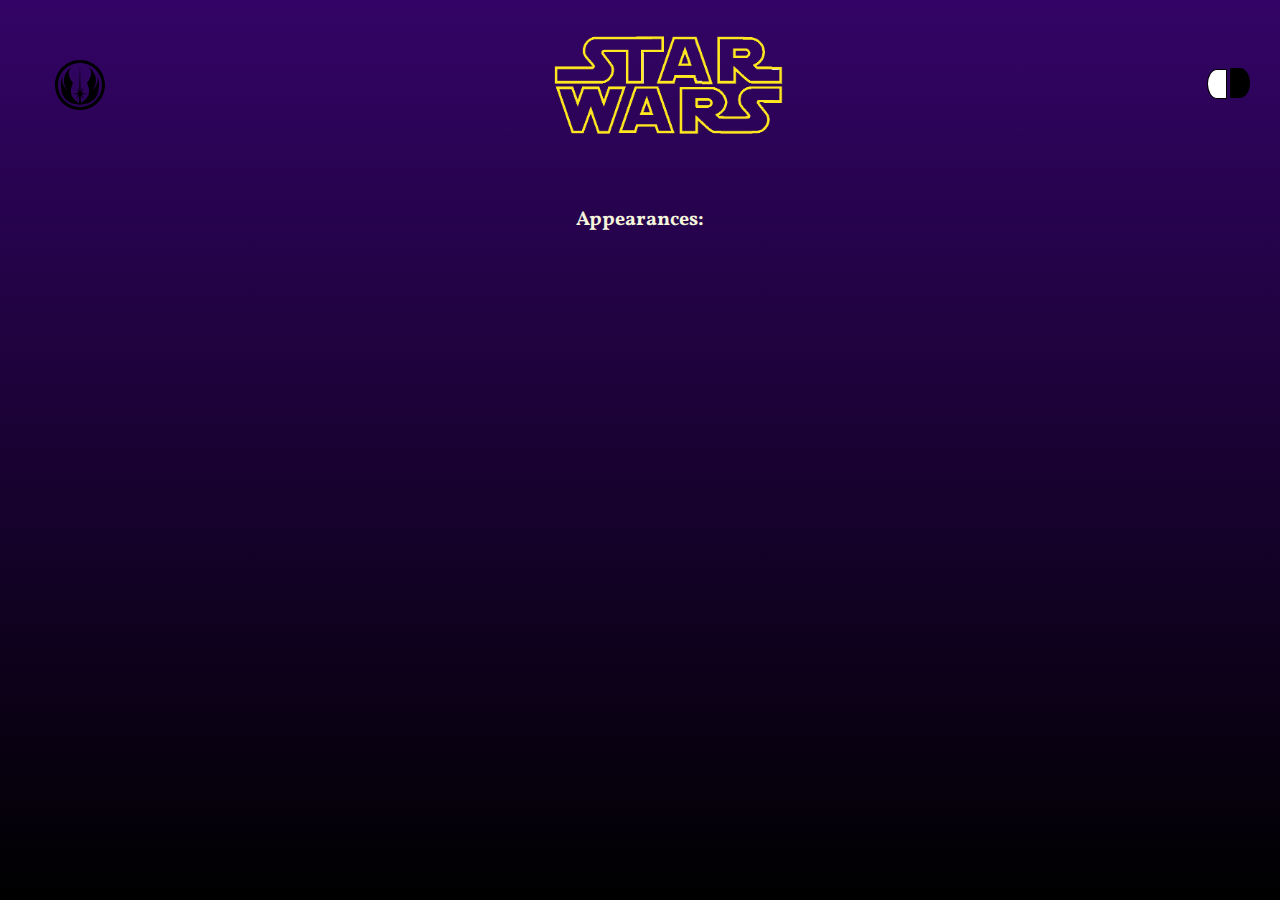
==== character.html @ cd839fcb "made changes" ====
<!DOCTYPE html>
<html lang="en">
<head>
    <link rel="preconnect" href="https://fonts.googleapis.com">
    <link rel="preconnect" href="https://fonts.gstatic.com" crossorigin>
    <link href="https://fonts.googleapis.com/css2?family=Vollkorn:ital,wght@0,400;0,500;0,600;0,700;0,800;0,900;1,400;1,500;1,600;1,700;1,800;1,900&display=swap" rel="stylesheet">
    <meta charset="UTF-8">
    <meta http-equiv="X-UA-Compatible" content="IE=edge">
    <meta name="viewport" content="width=device-width, initial-scale=1.0">
    <title>Main</title>
    <link rel="stylesheet" href="style/reset.css">
    <link rel="stylesheet" href="style/style.css">
</head>
<body>
    <div class="header">
        <img src="images/main-logo.svg" alt="Logo" title="Go to main page" class="logo" onclick ="window.location.href = 'index.html'">
        <img src="images/starwars.png" alt="Starwars" class="starwars-header-pic">
        <div>
            <button onclick="changeTheme('light')" class="theme-button light-theme-button" title="light theme"></button>
            <button onclick="changeTheme('dark')" class="theme-button dark-theme-button" title="dark theme"></button>
        </div>
    </div>
    <div class="main-content-container">
        <div class="content-container"></div>
        <div class="character-filmography">
            <h3 class="character-filmography-heading">Appearances:</h3>
            <div class="character-filmography-list"></div>
        </div>
    </div>

<script src="./js/localstorage.js"></script>
<script src="./js/character.js"></script>
</body>
</html>
---- style/style.css ----
/*ALL PAGES*/

body {
    background: linear-gradient(to top, black, #330466) no-repeat;
    font-family: 'Vollkorn', serif;
    min-height: 100vh;
    color: beige;
    padding: 0 10px;
}
body.light-theme {
    background: white;
    color: black;
}
.theme-button {
    color: white;
    height: 30px;
    width: 20px;
}
.light-theme-button {
    background-color: white;
    border: solid 1px black;
    border-radius: 50% 0 0 50%;
}
.dark-theme-button {
    background-color: black;
    border: none;
    border-radius: 0 50% 50% 0;
}
.header {
    display: flex;
    align-items: center;
    justify-content: space-between;
    padding: 10px 20px;
}
.logo {
    width: 100px;
    cursor: pointer;
    transition: all 0.5s ease;
}
.light-theme .logo:hover {
    filter: drop-shadow(2px 4px 6px black);
}
.logo:hover {
    transform: rotate(360deg);
    filter: invert()
}
.starwars-header-pic {
    max-height: 150px;
}

/*MAIN PAGE*/
.display-modes {
    display: flex;
    padding: 10px 20px;
    justify-content: space-between;
}
.sorting {
    display: flex;
    gap: 10px;
    align-items: center;
}
.selection-bar {
    background-color: black;
    color: beige;
    border: none;
    padding: 5px;
    border-radius: 10px;
}
.light-theme .selection-bar {
    background-color: white;
    color: black;
    border: solid 2px black;
}
.main-content-container {
    max-width: 1000px;
    margin: 0 auto;
}
.movies-container {
    display: flex;
    flex-wrap: wrap;
    justify-content: center;
    gap: 20px;
}
a.episode-link:active,
a.episode-link:hover,
a.episode-link,
a.character-link:active,
a.character-link:hover,
a.character-link {
  text-decoration: none;
  color: beige;
}
.movie-item {
    padding: 20px;
}
.movie-item:hover {
    background: #0f1630a2;
    border-radius: 10px;
    cursor: pointer;
}
.movie-details {
    white-space: pre-line;
}

.light-theme .episode-link {
    color: black;
}
.light-theme .episode-link:hover {
    color: black;
}
.light-theme .movie-item:hover {
    background: antiquewhite;
}
.movie-poster {
    max-width: 400px;
    min-width: 250px;
    border-radius: 10px;
    padding-bottom: 10px;
}
.movie-poster:hover {
    transform: scale(1.05);
    transition: transform 0.5s;
}
.display-options {
    display: flex;
    gap: 10px;
}
.list-view {
    justify-content: flex-start;
    flex-direction: column;
    align-content: baseline;    
}
.list-view .episode-link {
    display: flex;
    width: 90vw;
    align-items: center;
    gap: 30px;
}
.list-view .movie-poster {
    width: 10%;
}

.list-view-button {
    background: url('../images/list.svg');
}
.grid-view-button {
    background: url('../images/grid.svg');
}
.list-view-button,
.grid-view-button {
    background-size: contain;
    width: 25px;
    height: 25px;
    border: none;
    color: white;
}
button:hover {
    cursor: pointer;
    opacity: 0.5;
}

/*EPISODE PAGE*/

.characters-heading {
    font-weight: 800;
    text-transform: uppercase;
    text-decoration: underline;
    padding: 40px;
}
.episode-container {
    display: flex;
    padding: 20px;
    gap: 30px;
}
.episode-description {
    display: flex;
    gap: 20px;
    align-items: center;
}
.episode-poster {
    max-height: 400px;
    border-radius: 25px;
}
.episode-details {
    display: flex;
    gap: 20px;
    flex-direction: column;
}
.episode-details .episode-no {
    font-weight: bold;
    font-size: 20px;
}
.episode-details .episode-name {
    font-weight: bold;
    font-size: 30px;
}
.episode-details .episode-producers,
.episode-details .episode-director {
    font-style: italic;
}
.episode-details .episode-description {
    line-height: 30px;
    font-style: italic;
    font-size: 20px;
}
.characters {
    display: flex;
    gap: 30px;
    flex-wrap: wrap;
    justify-content: space-around;
}
.character-link {
    display: flex;
    gap: 20px;
}
.character-item {
    background: #0000004d;
    padding: 20px;
    border-radius: 10px;
    width: 400px;
}
.light-theme .character-item {
    background-color: antiquewhite;
}
.character-item:hover {
    cursor: pointer;
    box-shadow: inset 0 0 30px 3px #ffff0080;
    opacity: 0.8;
    transform: scale(1.1);
}
.character-name {
    padding-bottom: 20px;
    font-size: 24px;
    color: yellow;
    text-shadow: 1px 1px 5px black;
}
.character-image {
    max-width: 200px;
    height: fit-content;
}
.character-details {
    line-height: 30px;
    text-transform: capitalize;
}
.light-theme .character-details{
    color: black;
}
.spinner .character-item {
    display: none;
}
.spinner {
    font-size: 10px;
    margin: 50px auto;
    text-indent: -9999em;
    width: 11em;
    height: 11em;
    border-radius: 50%;
    background: yellow;
    background: -moz-linear-gradient(left, yellow 10%, rgba(255, 255, 255, 0) 42%);
    background: -webkit-linear-gradient(left, yellow 10%, rgba(255, 255, 255, 0) 42%);
    background: -o-linear-gradient(left, yellow 10%, rgba(255, 255, 255, 0) 42%);
    background: -ms-linear-gradient(left, yellow 10%, rgba(255, 255, 255, 0) 42%);
    background: linear-gradient(to right, yellow 10%, rgba(255, 255, 255, 0) 42%);
    position: relative;
    -webkit-animation: load3 1.4s infinite linear;
    animation: load3 1.4s infinite linear;
    -webkit-transform: translateZ(0);
    -ms-transform: translateZ(0);
    transform: translateZ(0);
  }
  .spinner:before {
    width: 50%;
    height: 50%;
    background: rgb(255, 251, 0);
    border-radius: 100% 0 0 0;
    position: absolute;
    top: 0;
    left: 0;
    content: '';
  }
  .spinner:after {
    background: black;
    width: 75%;
    height: 75%;
    border-radius: 50%;
    content: '';
    margin: auto;
    position: absolute;
    top: 0;
    left: 0;
    bottom: 0;
    right: 0;
  }
  .light-theme .spinner:after {
    background: white;
  }
  @-webkit-keyframes load3 {
    0% {
      -webkit-transform: rotate(0deg);
      transform: rotate(0deg);
    }
    100% {
      -webkit-transform: rotate(360deg);
      transform: rotate(360deg);
    }
  }
  @keyframes load3 {
    0% {
      -webkit-transform: rotate(0deg);
      transform: rotate(0deg);
    }
    100% {
      -webkit-transform: rotate(360deg);
      transform: rotate(360deg);
    }
  }


  /*CHARACTER PAGE*/

  .character-container {
    display: flex;
    gap: 20px;
  }
  .character-info {
    line-height: 30px;
  }
  
  .character-homeworld span{
    text-transform: capitalize;
  }
  .character-filmography {
    text-align: center;
  }
  .character-filmography-list {
    display: flex;
    gap: 50px;
    flex-wrap: wrap;
    justify-content: space-around;
  }
  .character-filmography-heading {
    padding: 40px 0;
    font-size: 20px;
    font-weight: bold;
  }
  .character-movie-link {
    text-decoration: none;
    color: beige;
    display: flex;
    gap: 20px;
  }
  .light-theme .character-movie-link {
    color: black;
  }
  .episode-item {
    background: #0000004d;
    padding: 20px;
    border-radius: 10px;
    width: 200px;
  }
  .episode-item:hover {
    box-shadow: inset 0 0 30px 3px #ffff0080;
  }
  .light-theme .episode-item {
    background-color: antiquewhite;
  }
  .character-movie-image {
    height: 100px;
  }
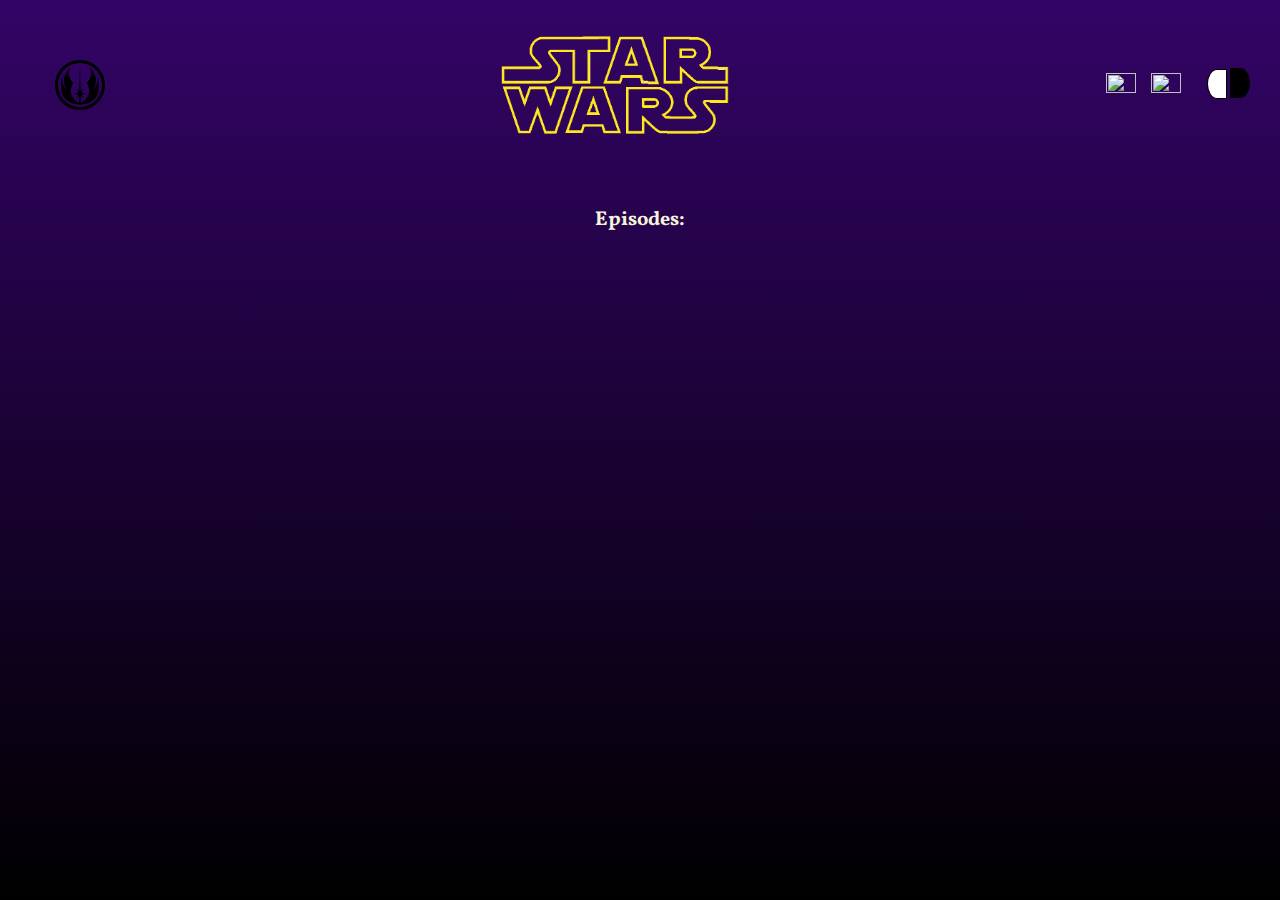
==== commit 10d6725c: "added changes" ====
--- a/character.html
+++ b/character.html
@@ -15,15 +15,21 @@
     <div class="header">
         <img src="images/main-logo.svg" alt="Logo" title="Go to main page" class="logo" onclick ="window.location.href = 'index.html'">
         <img src="images/starwars.png" alt="Starwars" class="starwars-header-pic">
-        <div>
-            <button onclick="changeTheme('light')" class="theme-button light-theme-button" title="light theme"></button>
-            <button onclick="changeTheme('dark')" class="theme-button dark-theme-button" title="dark theme"></button>
+        <div class="header-buttons">
+            <div>
+                <button onclick="changeLang('ru')" class="language-button"><img src="images/rus-flag.svg" alt="" class="language-button-image"></button>
+                <button onclick="changeLang('en')" class="language-button"><img src="images/eng-flag.svg" alt="" class="language-button-image"></button>
+            </div>
+            <div>
+                <button onclick="changeTheme('light')" class="theme-button light-theme-button" title="light theme"></button>
+                <button onclick="changeTheme('dark')" class="theme-button dark-theme-button" title="dark theme"></button>
+            </div>
         </div>
     </div>
     <div class="main-content-container">
         <div class="content-container"></div>
         <div class="character-filmography">
-            <h3 class="character-filmography-heading">Appearances:</h3>
+            <h3 class="character-filmography-heading" data-lang-key="Episodes:">Episodes:</h3>
             <div class="character-filmography-list"></div>
         </div>
     </div>
--- a/style/style.css
+++ b/style/style.css
@@ -47,6 +47,19 @@
 .starwars-header-pic {
     max-height: 150px;
 }
+.header-buttons {
+    display: flex;
+    gap: 20px;
+    align-items: center;
+}
+.language-button-image {
+    height: 20px;
+    width: 30px;
+}
+.language-button {
+    background: none;
+    border: none;
+}
 
 /*MAIN PAGE*/
 .display-modes {
@@ -71,6 +84,7 @@
     color: black;
     border: solid 2px black;
 }
+
 .main-content-container {
     max-width: 1000px;
     margin: 0 auto;
@@ -159,6 +173,27 @@
     opacity: 0.5;
 }
 
+.next-episode-timer {
+    text-align: center;
+    padding: 20px;
+}
+.next-episode-name,
+.timer-items {
+    font-size: 40px;
+}
+.next-episode-add-data {
+    font-size: 25px;
+    padding: 20px 0;
+}
+.timer .timer-item-units {
+    font-size: 20px;
+}
+.timer-items {
+    display: flex;
+    justify-content: center;
+    gap: 50px;
+}
+
 /*EPISODE PAGE*/
 
 .characters-heading {
@@ -178,7 +213,7 @@
     align-items: center;
 }
 .episode-poster {
-    max-height: 400px;
+    max-width: 400px;
     border-radius: 25px;
 }
 .episode-details {
@@ -367,4 +402,18 @@
   .character-movie-image {
     height: 100px;
   }
-  +  
+  @media only all and (max-width: 768px) {
+    .starwars-header-pic {
+        display: none;
+    }
+    .timer-items {
+        gap: 20px;
+    }
+    .movie-poster {
+        width: 300px;
+    }
+    .episode-container {
+        flex-direction: column;
+    }
+  }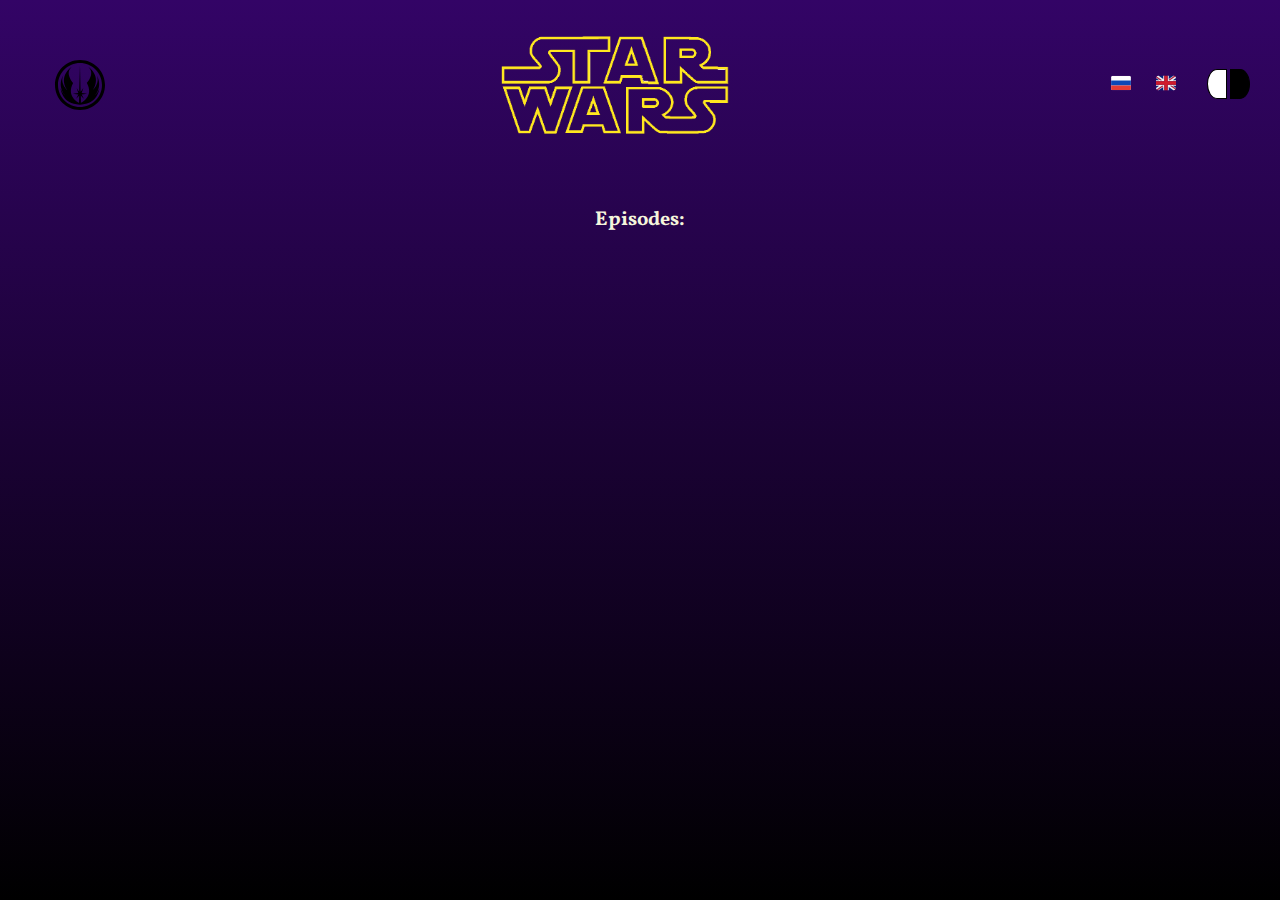
==== commit 0602143b: "added changes" ====
--- a/character.html
+++ b/character.html
@@ -33,7 +33,8 @@
             <div class="character-filmography-list"></div>
         </div>
     </div>
-
+<script src="./js/dict-en.js"></script>
+<script src="./js/dict-ru.js"></script>
 <script src="./js/localstorage.js"></script>
 <script src="./js/character.js"></script>
 </body>
--- a/style/style.css
+++ b/style/style.css
@@ -23,7 +23,7 @@
 }
 .dark-theme-button {
     background-color: black;
-    border: none;
+    border: solid 1px black;
     border-radius: 0 50% 50% 0;
 }
 .header {
@@ -64,7 +64,8 @@
 /*MAIN PAGE*/
 .display-modes {
     display: flex;
-    padding: 10px 20px;
+    flex-wrap: wrap;
+    padding: 10px 5px;
     justify-content: space-between;
 }
 .sorting {
@@ -95,6 +96,23 @@
     justify-content: center;
     gap: 20px;
 }
+.favorites-button {
+    background: url('../images/favourite.svg') no-repeat;
+    background-size: contain;
+
+    border: none;
+    position: absolute;
+    bottom: 30px;
+    right: 30px;
+    
+    height: 50px;
+    width: 50px;
+}
+.selected-favorite {
+    background: url('../images/selected-favourite.svg') no-repeat;
+    background-size: contain;
+}
+
 a.episode-link:active,
 a.episode-link:hover,
 a.episode-link,
@@ -106,6 +124,7 @@
 }
 .movie-item {
     padding: 20px;
+    position: relative;
 }
 .movie-item:hover {
     background: #0f1630a2;
@@ -115,6 +134,10 @@
 .movie-details {
     white-space: pre-line;
 }
+.movie-number,
+.movie-year {
+    font-size: 14px;
+}
 
 .light-theme .episode-link {
     color: black;
@@ -127,7 +150,7 @@
 }
 .movie-poster {
     max-width: 400px;
-    min-width: 250px;
+    min-width: 200px;
     border-radius: 10px;
     padding-bottom: 10px;
 }
@@ -142,11 +165,9 @@
 .list-view {
     justify-content: flex-start;
     flex-direction: column;
-    align-content: baseline;    
 }
 .list-view .episode-link {
     display: flex;
-    width: 90vw;
     align-items: center;
     gap: 30px;
 }
@@ -360,9 +381,21 @@
   .character-info {
     line-height: 30px;
   }
-  
+  .character-info span{
+    color: #ffff4c;
+    margin-left: 20px;
+    font-weight: bold;
+  }
+  .light-theme .character-info span {
+    color: black;
+  }
   .character-homeworld span{
     text-transform: capitalize;
+  }
+  .character-appearance {
+    margin-top: 15px;
+    text-decoration: underline;
+    font-size: 20px;
   }
   .character-filmography {
     text-align: center;
@@ -416,4 +449,15 @@
     .episode-container {
         flex-direction: column;
     }
-  }+    .movie-item:hover {
+        background: none;
+    }
+    .character-container {
+        flex-flow: column;
+        align-items: center;
+    }
+    .logo:hover {
+        transform: none;
+    }
+  }
+ 